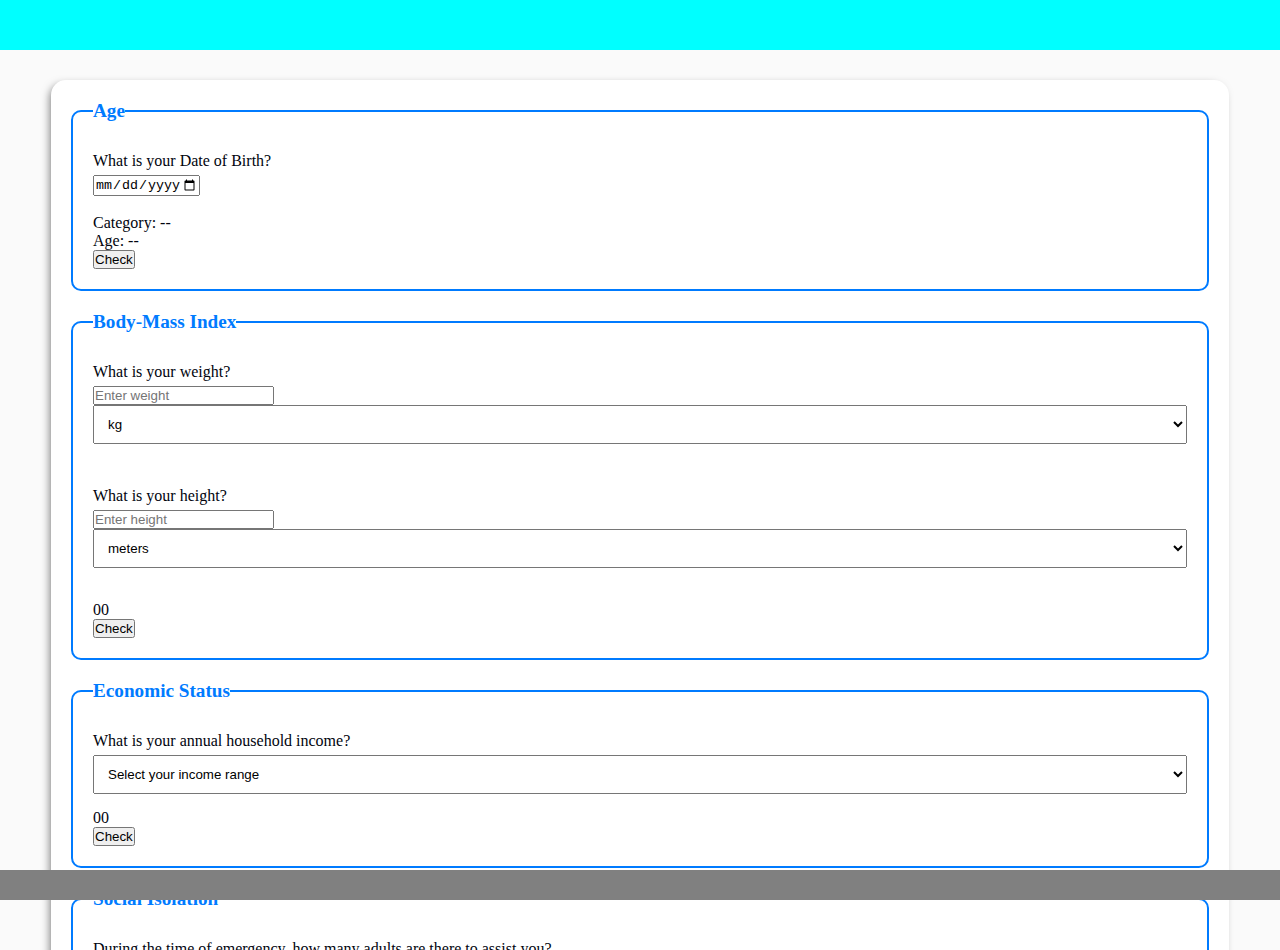
==== temp/index.html @ 34f26db9 "first commit" ====
<!DOCTYPE html>
<html lang="en">

<head>
    <meta charset="UTF-8">
    <meta name="viewport" content="width=device-width, initial-scale=1.0">
    <title>Vulnerability Parameter Survey</title>
    <link rel="stylesheet" href="style.css">
    <link rel="stylesheet" href="FORM.CSS">

    <style>
        .hidden {
            display: none;
        }
    </style>
</head>

<body>
    <header></header>
    <div class="page">
        <div class="formpage">


            <div class="formspace">
                <form onsubmit="event.preventDefault(); calculateVulnerabilityIndex();">
                    <!-- Section 1: Age -->
                    <fieldset>
                        <legend>Age</legend>
                        <label for="dob">What is your Date of Birth?</label>
                        <input type="date" id="dob" name="dob" required>
                        <br><br>
                        <div>
                            <p id="displayAgeCategory">Category: --</p>
                        </div>

                        <!-- Detailed Age Display -->
                        <div>
                            <p id="displayAgeDetail">Age: --</p>
                        </div>

                        <!-- Button to Check Age Category -->
                        <button type="button" onclick="updateAgeCategory()">Check</button>
                    </fieldset>







                    <!-- Section 2: Body-Mass Index -->
                    <fieldset>
                        <legend>Body-Mass Index</legend>

                        <!-- Weight Input -->
                        <label for="weight">What is your weight?</label>
                        <input type="number" id="weight" name="weight" step="0.1" placeholder="Enter weight" required>
                        <select id="weight-unit" name="weight-unit">
                            <option value="kg" selected>kg</option>
                            <option value="lb">lb</option>
                        </select>
                        <br><br>

                        <!-- Height Input -->
                        <label for="height">What is your height?</label>
                        <input type="number" id="height" name="height" step="0.01" placeholder="Enter height" >
                        <div id="feet-inches-container" style="display: none;">
                            <input type="number" id="height-feet" name="height-feet" placeholder="Feet" min="0"
                                step="1">
                            <input type="number" id="height-inches" name="height-inches" placeholder="Inches" min="0"
                                max="11" step="1">
                        </div>
                        <select id="height-unit" name="height-unit" onchange="toggleFeetInchesInputs()">
                            <option value="m" selected>meters</option>
                            <option value="cm">centimeters</option>
                            <option value="ft">feet and inches</option>
                        </select>

                        

                        <br><br>

                        <!-- BMI Display -->
                        <div>
                            <p id="displaybmi">00</p>
                        </div>
                        <button type="button" onclick="updateBmi()">Check</button>
                    </fieldset>









                    <!-- Section 3: Economic Status -->
                    <fieldset>
                        <legend>Economic Status</legend>
                        <label for="income">What is your annual household income?</label>
                        <select id="income" name="income">
                            <option value="" disabled selected>Select your income range</option>
                            <option value="low">Above ₹18,00,001</option>
                            <option value="medium">₹12,00,001 - ₹18,00,000</option>
                            <option value="high">Below ₹12,00,000</option>
                        </select>
                        <div>
                            <p id="displayeco">00</p>
                        </div>
                        <button type="button" onclick="updateeco(calculateEconomicCategory())">Check</button>
                    </fieldset>






                    <!-- Section 4: Social Isolation -->
                    <fieldset>
                        <legend>Social Isolation</legend>
                        <label for="adults">During the time of emergency, how many adults are there to assist
                            you?</label>
                        <select id="adults" name="adults">
                            <option value="" disabled selected>Select number of adults</option>
                            <option value="low">More than 1 adult</option>
                            <option value="medium">1 adult</option>
                            <option value="high">No adults</option>
                        </select>
                        <div>
                            <p id="displaySI">00</p>
                        </div>
                        <button type="button" onclick="updateSI(calculateSocialIsolationCategory())">Check</button>

                    </fieldset>







                    <!--Section 5:  Education Feilds-->
                    <fieldset>
                        <legend>Education</legend>
                        <div id="educationLevelField">
                            <label for="educationLevel">Choose your highest education level:</label>
                            <select id="educationLevel" name="educationLevel" onchange="toggleEducationFields();">
                                <option value="" disabled selected>Select your education level</option>
                                <option value="Above_post_graduate">Above Post Graduate</option>
                                <option value="post_graduate">Post Graduate</option>
                                <option value="graduate">Graduate</option> <!-- Added Graduate option -->
                                <option value="ssc">12th/SSC</option>
                                <option value="below_10th">10th or below</option> <!-- Updated option for below 10th -->
                            </select>
                        </div>
                        <div id="enrollmentField" class="hidden">
                            <label for="enrolled">Are you currently enrolled in school?</label>
                            <select id="enrolled" name="enrolled">
                                <option value="" disabled selected>Select your answer</option>
                                <option value="yes">Yes</option>
                                <option value="no">No</option>
                            </select>
                        </div>
                        <div>
                            <p id="displayedu">00</p>
                        </div>
                        <button type="button" onclick="updateedu()">Check</button>
                    </fieldset>









                    <!-- Section 6: Gender -->
                    <fieldset>
                        <legend>Gender</legend>
                        <label for="gender">Specify your Gender:</label>
                        <select id="gender" name="gender" onchange="togglePregnancyField()">
                            <option value="" disabled selected>Select your gender</option>
                            <option value="male">Male</option>
                            <option value="female">Female</option>
                            <option value="intersex">Intersex</option>
                        </select><br><br>
                        <div id="pregnantbx" class="hidden">
                            <label for="pregnant">If Female, are you pregnant?</label>
                            <select id="pregnant" name="pregnant" onchange="setpregnancy()">
                                <option value="" disabled selected>Select your answer</option>
                                <option value="yes">Yes</option>
                                <option value="no">No</option>
                            </select>
                        </div>

                        <div>
                            <p id="displaygender">00</p>
                        </div>
                        <button type="button" onclick="updategender(calculateGenderCategory())">Check</button>
                    </fieldset>











                    <!-- Section 7: Health Issues  -->
                    <fieldset>
                        <legend>Health Issues & Medication</legend>
                        <label for="chronic_issues">Do you face any Chronic Disease?</label>
                        <select id="chronic_issues" name="health_issues" required onchange="togglechronic()">
                            <option value="" disabled selected>Select chronic disease status</option>
                            <option value="yes">YES</option>
                            <option value="no">No</option>
                        </select><br><br>

                        <div id="hospital" class="hidden">
                            <label>Have you face any acute disease that lead to hospitalization in the following time
                                brackets?</label>
                            <select id="health_issues" name="health_issues">
                                <option value="" disabled selected>Select chronic disease status</option>
                                <option value="low">No Hospitalization in more than 2 years</option>
                                <option value="medium">Hospitalization within 1-2 years</option>
                                <option value="high">Hospitalisation in the last 1 year</option>
                            </select><br><br>
                        </div>

                        <div>
                            <p id="displayHI">00</p>
                        </div>
                        <button type="button" onclick="updateHI(calculateHealthIssuesCategory())">Check</button>

                    </fieldset>











                    <!-- Section 8:Medication -->
                    <fieldset>
                        <legend>Medication</legend>

                        <label for="medication">Do you consume any medication that affects the thermoregulation
                            mechanism?</label>
                        <select id="medication" name="medication">
                            <option value="" disabled selected>Select medication status</option>
                            <option value="no_medication">No</option>
                            <option value="yes_medication">Yes</option>
                            <option value="not_sure">Don't Know</option>

                        </select><br><br>
                        <div>
                            <p id="displaymed">00</p>
                        </div>
                        <button type="button" onclick="updateMed(calculateMedicationCategory())">Check</button>

                    </fieldset>







                    <!-- Section 9:Disability -->

                    <fieldset>

                        <legend>Disability</legend>
                        <!-- Main Disability Question -->
                        <label for="disability">Are you disabled?</label>
                        <select id="disability" name="disability" onchange="toggleDisabilityOptions()">
                            <option value="" disabled selected>Select your answer</option>
                            <option value="no">No disability</option>
                            <option value="yes">Yes</option>
                        </select><br><br>

                        <!-- Benchmark Disability Question -->
                        <div id="benchmarkField" class="hidden">
                            <label for="benchmarkDisability">Is your disability above benchmark standard as per the
                                Right of Persons with Disabilities Act, 2016?</label>
                            <select id="benchmarkDisability" name="benchmarkDisability">
                                <option value="" disabled selected>Select your answer</option>
                                <option value="less_than_benchmark">Less than benchmark disabilities</option>
                                <option value="more_than_benchmark">More than benchmark disabilities</option>
                            </select>
                        </div>

                        <div>
                            <p id="displaydis">00</p>
                        </div>
                        <button type="button" onclick="updatedisable(calculateDisabilityCategory())">Check</button>



                    </fieldset>





                    <button type="submit">Submit</button>
                </form>
            </div>
        </div>
    </div>

    <footer></footer>

    <script src="form1.js"></script>

</body>

</html>
---- temp/style.css ----
*{
    margin: 0px;
    padding: 0px;
}
body{
    box-sizing: border-box;

    height: 100vh;
    width: 100vw;

    padding: 0px;
    margin: 0px;

    background-color: black;
    overflow-x: hidden;
    overflow-y: hidden;
}
header{
    position: fixed;
    box-sizing: border-box;
    top: 0px;

    height: 50px;
    width: 100%;

    padding: 20px;
    margin: 0px;

    background-color: aqua;
}
.page{
    position: relative;
    margin: 50px 0px;
    height: 100% ;
}

footer{
    position: fixed;
    bottom: 0px;
    height: 30px;
    width: 100%;

    background-color: gray;
}


a{
    text-decoration: none;
}

.hidden{
    display: none;
}




#knowcontent{
    border-radius: 50%;
    background-color: gray;
    color: black;
  width: 20px;
  height: 20px;
  text-align: center;
    #table-container{
        display: none;
        position: relative;
        left: 20px;
    }
}

#knowcontent:hover{
    #table-container{
        display: block;
        position: relative;
        height: 400px;
        width: 500px;
        background-color: white;
        border: 2px solid black;
        overflow-y: auto;
    }

}
#table-container:hover{
    display: block;
}
---- temp/FORM.CSS ----
*{
    margin: 0px;
    padding: 0px;
}
.formpage {
    position: relative;
    box-sizing: border-box;
    overflow: auto;

    height: 100%;
    width: 100%;

    padding: 20px;
    padding-bottom: 50px;

    background-color: rgb(250, 250, 250);

}

.formprogressbox {
    box-sizing: border-box;
    position: relative;
    overflow: hidden;

    height: 150px;
    width: 95%;

    padding: 20px;
    margin: 10px auto;

    background-color: white;
    box-shadow: -3px 3px 8px -2px rgba(0, 0, 0, 0.5);
    color: rgb(1, 4, 14);

    border-radius: 15px;
}
.progreselements{
    box-sizing: border-box;
    overflow-x: auto;

    display: flex;
    align-items: center;
    justify-content: space-between;

    height: 80px;
    width: 100%;

    padding:  10px 20px;

    background-color: aliceblue;
}

.formstep{
    display: flex;
    font-size: 20px;
    color: rgb(9, 0, 22);
    font-weight: 700;
}
.formstepcount{
    display: flex;
    justify-content: center;
    align-items: center;

    height: 40px;
    width: 40px;

    border-radius: 50%;
    background-color: red;

}
.formstepname{
    display: block;
    width: 300px;                     
}


.formspace{
    box-sizing: border-box;
    position: relative;
    overflow: hidden;

    width: 95%;
    height: auto;

    padding: 20px;
    margin: 10px auto;

    background-color: white;
    box-shadow: -3px 3px 8px -2px rgba(0, 0, 0, 0.5);
    color: rgb(1, 4, 14);

    border-radius: 15px;
}



fieldset {
    border: 2px solid #007BFF;
    border-radius: 10px;
    padding: 20px;
    margin-bottom: 20px;
}
legend {
    font-weight: bold;
    font-size: 1.2em;
    color: #007BFF;
}
label {
    display: block;
    margin: 10px 0 5px;
}
select {
    width: 100%;
    padding: 10px;
    margin-bottom: 15px;
}
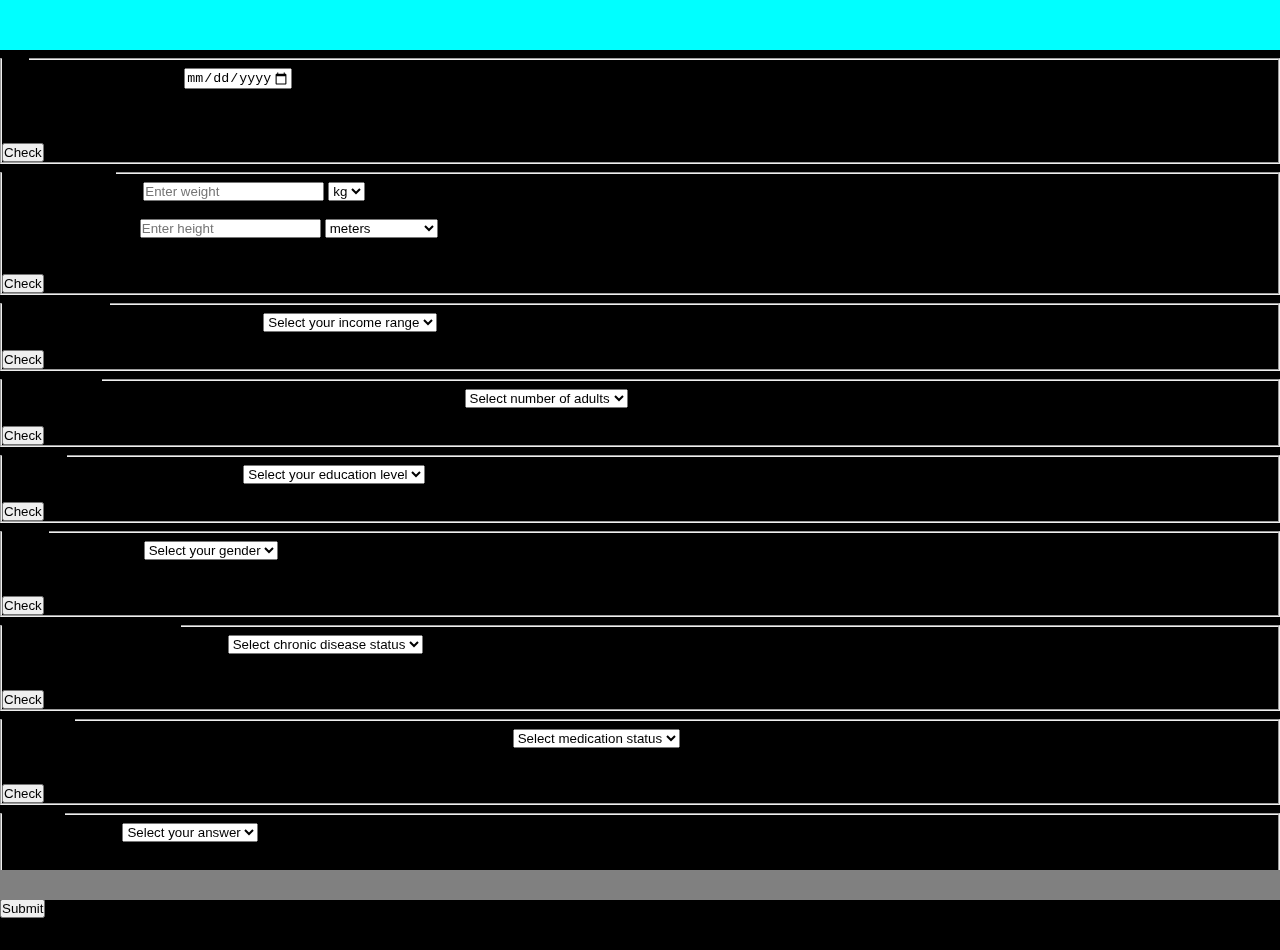
==== commit aea61d08: "first commit" ====
--- a/temp/index.html
+++ b/temp/index.html
@@ -66,7 +66,7 @@
                         <input type="number" id="height" name="height" step="0.01" placeholder="Enter height" >
                         <div id="feet-inches-container" style="display: none;">
                             <input type="number" id="height-feet" name="height-feet" placeholder="Feet" min="0"
-                                step="1">
+                                 step="1">
                             <input type="number" id="height-inches" name="height-inches" placeholder="Inches" min="0"
                                 max="11" step="1">
                         </div>
--- a/temp/style.css
+++ b/temp/style.css
@@ -66,7 +66,7 @@
         display: none;
         position: relative;
         left: 20px;
-    }
+    } 
 }
 
 #knowcontent:hover{
